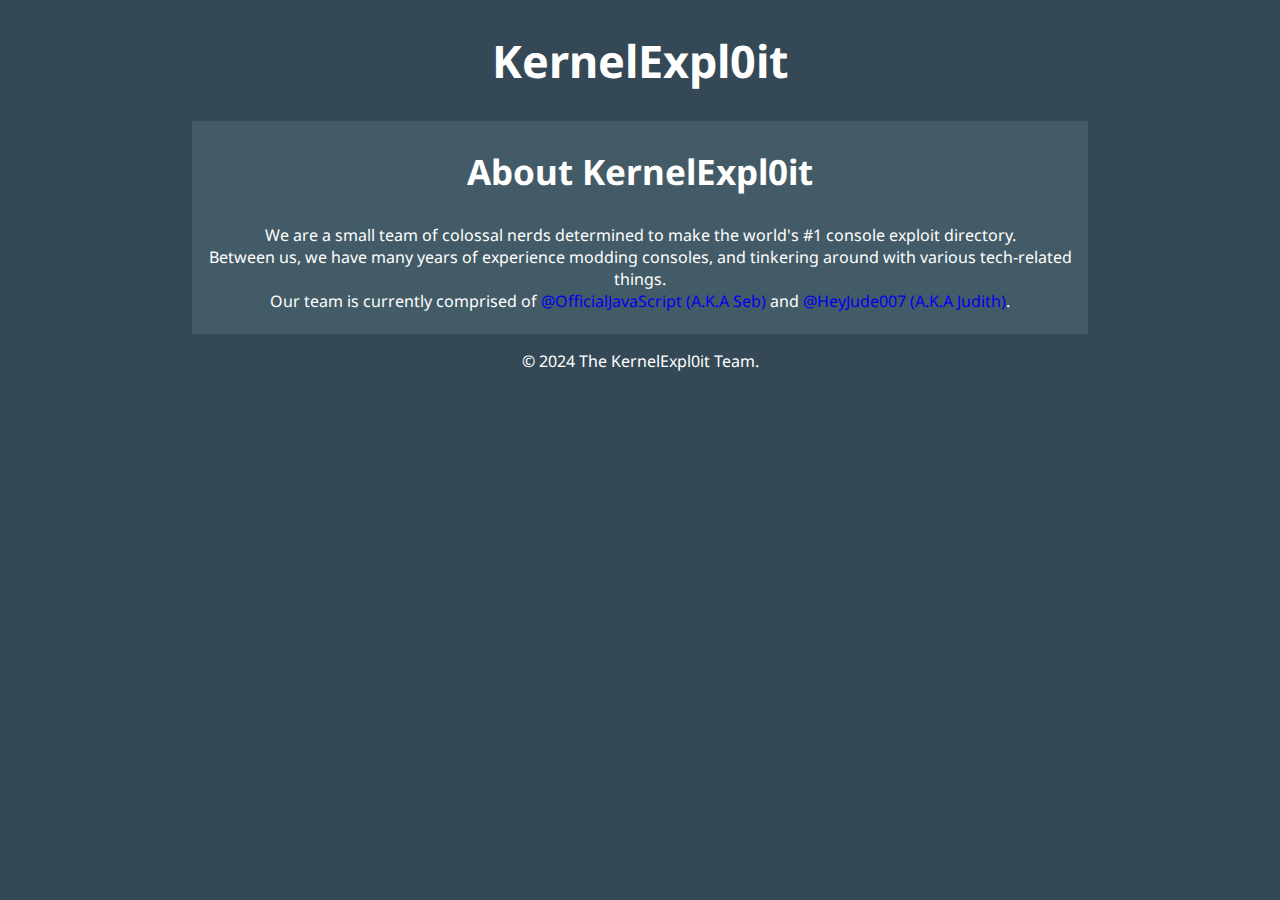
==== about.html @ 76a2a116 "Added about page, nav bar, and footer" ====
<!DOCTYPE html>
<html>
    <head>
        <title>About - KernelExpl0it</title>
        <link rel="icon" href="/static/penguin.png" type="image/x-icon">
        <link rel="stylesheet" href="/style/style.css">
    </head>
    <body>
        <div class="container">
            <div class="header">
                <h1>KernelExpl0it</h1> 
            </div>
            <div class="content">
                <h2>About KernelExpl0it</h2>
                <div style="text-align: center;">
                <p>We are a small team of colossal nerds determined to make the world's #1 console exploit directory. <br>Between us, we have many years of experience modding consoles, and tinkering around with various tech-related things. <br>Our team is currently comprised of 
                    <a href="https://github.com/OfficialJavaScript">@OfficialJavaScript (A.K.A Seb)</a>
                    and
                    <a href="https://github.com/HeyJude007">@HeyJude007 (A.K.A Judith)</a>.<br><br>
                </p>
                </div>
            </div>
        </div>
        <div class="footer">
            <p>© 2024 The KernelExpl0it Team.</p>
            </div>
    </body>
</html>
---- style/style.css ----
@import url('https://fonts.googleapis.com/css2?family=Arimo:ital,wght@0,400..700;1,400..700&family=Noto+Sans:ital,wght@0,100..900;1,100..900&family=Oswald:wght@200..700&display=swap');

html {
    background-color: #344955;
    font-family: 'Noto Sans', sans-serif;
    color: white;
}

h1 {
    text-align: center;
    font-size: 45px;
}

h2 {
    text-align: center;
    font-size: 35px;
    padding-top: 3vh;
}

.topic {
    font-size: 30px;
    padding-left: 3vw;
}

.links {
    font-size: 30px;
    margin-top: -1.5vh;
    padding-left: 5vw;
    color: grey;
}

.bottom {
    padding-bottom: 4vh;
}

a {
    text-decoration: none;
}

.footer {
    position: relative;
    text-align: center;
}

.content {
    margin-left: auto;
    margin-right: auto;
    width: 70vw;
    height: auto;
    background-color: #435B66;
}

ul {
    list-style-type: none;
    margin: 0;
    padding: 0;
    display: flex;
    justify-content: center;
}

.nav {
    position: relative;
    text-align: center;
}

ul li {
    margin: 0 5px;
}

ul li a {
    display: block;
    padding: 10px 20px;
    text-decoration: none;
    color: #fff;
    background-color: #007bff;
    border-radius: 5px;
    transition: background-color 0.3s;
}

ul li a:hover {
    background-color: #0056b3;
}
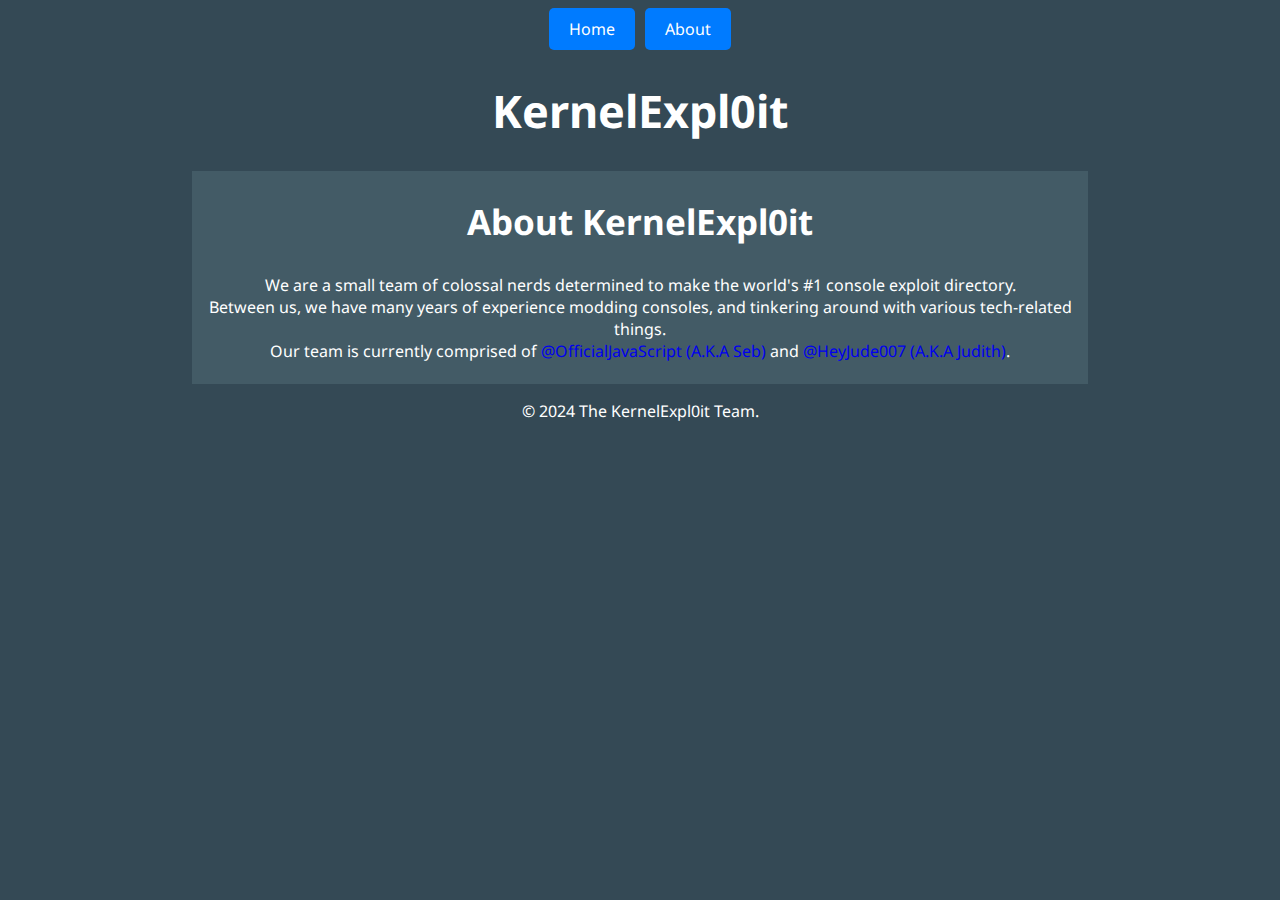
==== commit d17391d9: "fixed idiocy" ====
--- a/about.html
+++ b/about.html
@@ -6,6 +6,12 @@
         <link rel="stylesheet" href="/style/style.css">
     </head>
     <body>
+        <div class="nav">
+            <ul>
+                <li><a href="index.html">Home</a></li>
+                <li><a href="about.html">About</a></li>
+            </ul>
+        </div>
         <div class="container">
             <div class="header">
                 <h1>KernelExpl0it</h1> 
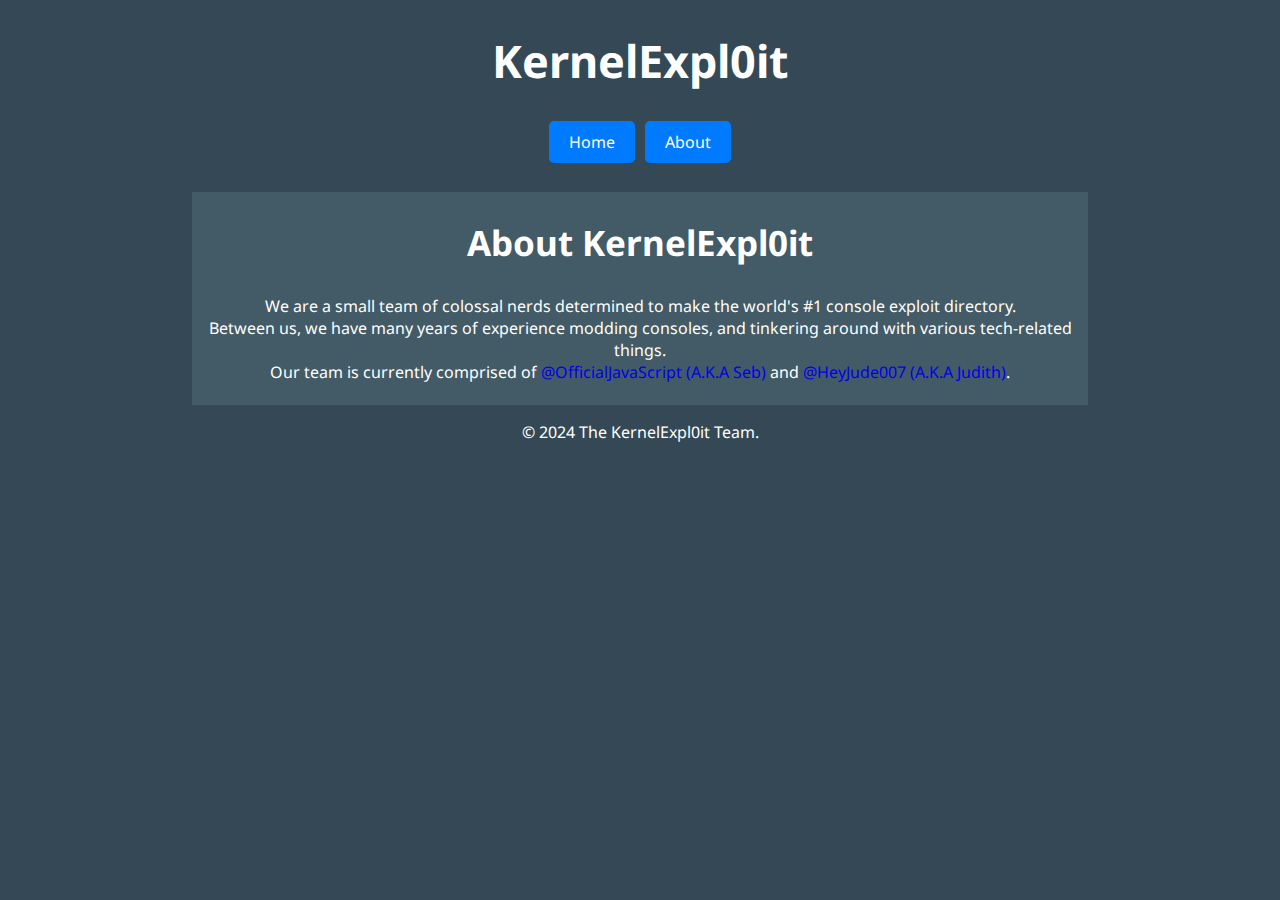
==== commit 24dfebf9: "Update about.html" ====
--- a/about.html
+++ b/about.html
@@ -3,18 +3,18 @@
     <head>
         <title>About - KernelExpl0it</title>
         <link rel="icon" href="/static/penguin.png" type="image/x-icon">
-        <link rel="stylesheet" href="/style/style.css">
+        <link rel="stylesheet" href="./style/style.css">
     </head>
     <body>
-        <div class="nav">
-            <ul>
-                <li><a href="index.html">Home</a></li>
-                <li><a href="about.html">About</a></li>
-            </ul>
-        </div>
         <div class="container">
             <div class="header">
                 <h1>KernelExpl0it</h1> 
+            </div>
+            <div class="nav">
+                <ul>
+                    <li><a href="index.html">Home</a></li>
+                    <li><a href="about.html">About</a></li>
+                </ul>
             </div>
             <div class="content">
                 <h2>About KernelExpl0it</h2>
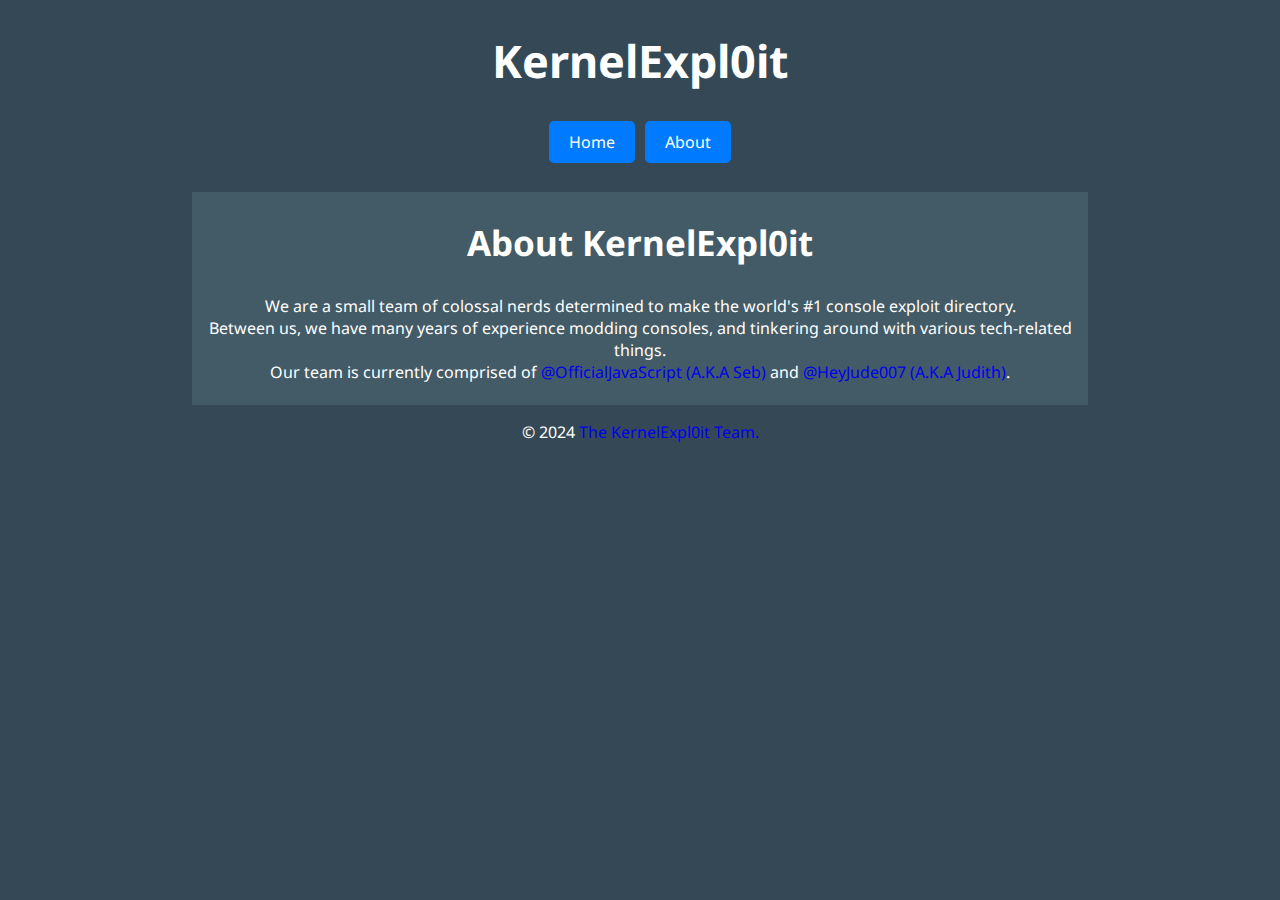
==== commit ef0db10a: "Update about.html" ====
--- a/about.html
+++ b/about.html
@@ -20,15 +20,15 @@
                 <h2>About KernelExpl0it</h2>
                 <div style="text-align: center;">
                 <p>We are a small team of colossal nerds determined to make the world's #1 console exploit directory. <br>Between us, we have many years of experience modding consoles, and tinkering around with various tech-related things. <br>Our team is currently comprised of 
-                    <a href="https://github.com/OfficialJavaScript">@OfficialJavaScript (A.K.A Seb)</a>
+                    <a href="https://github.com/OfficialJavaScript" target="_blank">@OfficialJavaScript (A.K.A Seb)</a>
                     and
-                    <a href="https://github.com/HeyJude007">@HeyJude007 (A.K.A Judith)</a>.<br><br>
+                    <a href="https://github.com/HeyJude007" target="_blank">@HeyJude007 (A.K.A Judith)</a>.<br><br>
                 </p>
                 </div>
             </div>
         </div>
         <div class="footer">
-            <p>© 2024 The KernelExpl0it Team.</p>
-            </div>
+            <p>© 2024 <a class="footer-link" href="https://github.com/KernelExpl0it/" target="_blank">The KernelExpl0it Team.</a></p>
+        </div>
     </body>
-</html>+</html>
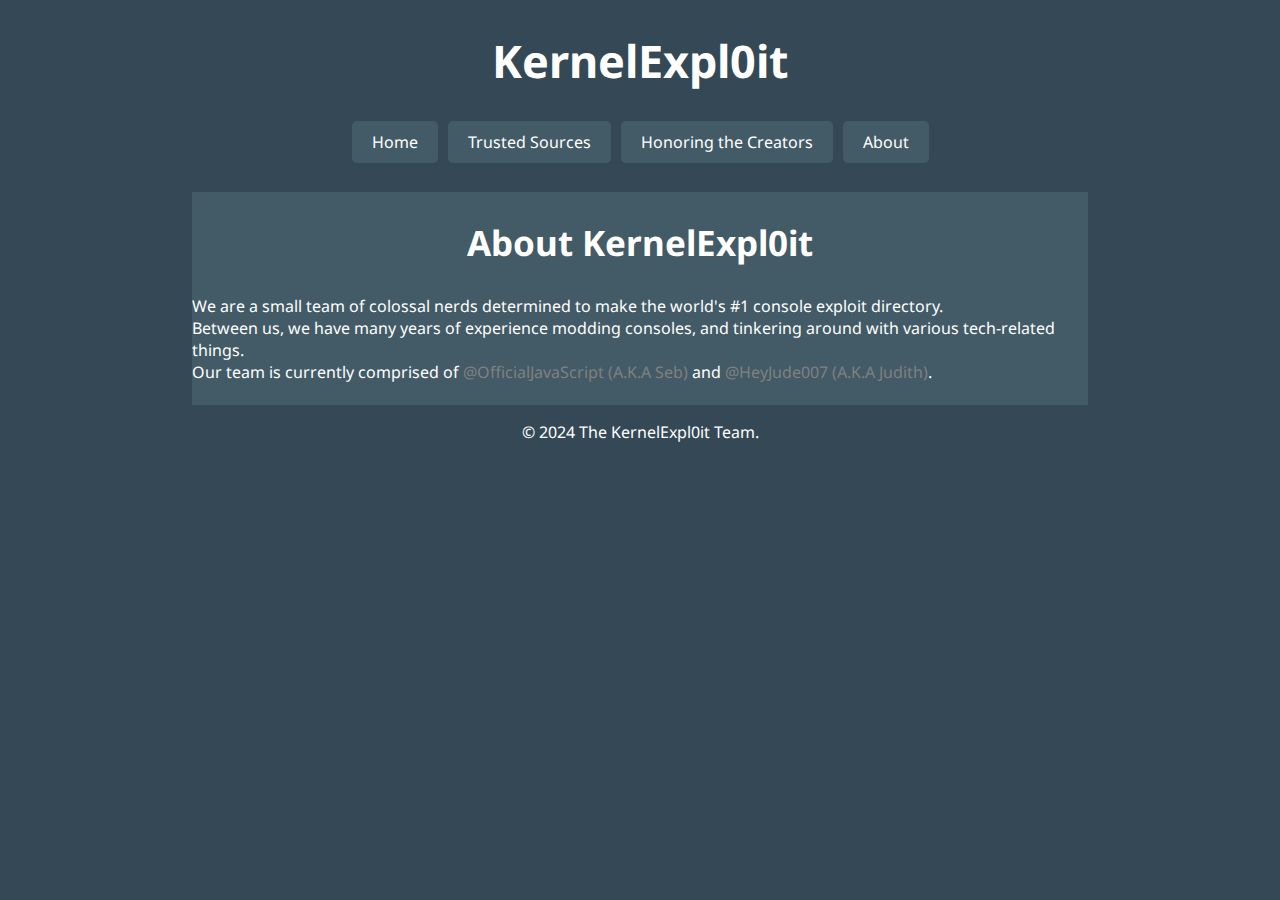
==== commit 72c4e2bf: "Update about.html" ====
--- a/about.html
+++ b/about.html
@@ -1,9 +1,11 @@
 <!DOCTYPE html>
-<html>
+<html lang="en">
     <head>
         <title>About - KernelExpl0it</title>
-        <link rel="icon" href="/static/penguin.png" type="image/x-icon">
-        <link rel="stylesheet" href="./style/style.css">
+        <link rel="icon" href="static/penguin.png" type="image/x-icon">
+        <link rel="stylesheet" href="style/style.css">
+        <meta name="viewport" content="width=device-width, initial-scale=1">
+        <meta charset="utf-8">
     </head>
     <body>
         <div class="container">
@@ -13,17 +15,19 @@
             <div class="nav">
                 <ul>
                     <li><a href="index.html">Home</a></li>
+                    <li><a href="trusted.html">Trusted Sources</a></li>
+                    <li><a href="thanks.html">Honoring the Creators</a></li>
                     <li><a href="about.html">About</a></li>
                 </ul>
             </div>
             <div class="content">
                 <h2>About KernelExpl0it</h2>
-                <div style="text-align: center;">
-                <p>We are a small team of colossal nerds determined to make the world's #1 console exploit directory. <br>Between us, we have many years of experience modding consoles, and tinkering around with various tech-related things. <br>Our team is currently comprised of 
-                    <a href="https://github.com/OfficialJavaScript" target="_blank">@OfficialJavaScript (A.K.A Seb)</a>
-                    and
-                    <a href="https://github.com/HeyJude007" target="_blank">@HeyJude007 (A.K.A Judith)</a>.<br><br>
-                </p>
+                <div class="about-text">
+                    <p>We are a small team of colossal nerds determined to make the world's #1 console exploit directory. <br>Between us, we have many years of experience modding consoles, and tinkering around with various tech-related things. <br>Our team is currently comprised of 
+                        <a href="https://github.com/OfficialJavaScript" target="_blank">@OfficialJavaScript (A.K.A Seb)</a>
+                        and
+                        <a href="https://github.com/HeyJude007" target="_blank">@HeyJude007 (A.K.A Judith)</a>.<br><br>
+                    </p>
                 </div>
             </div>
         </div>
--- a/style/style.css
+++ b/style/style.css
@@ -4,6 +4,8 @@
     background-color: #344955;
     font-family: 'Noto Sans', sans-serif;
     color: white;
+    display: block;
+    scrollbar-width: none;
 }
 
 h1 {
@@ -22,6 +24,15 @@
     padding-left: 3vw;
 }
 
+.footer-link {
+    color: white;
+    text-decoration: none;
+}
+
+.footer-link:hover {
+    color: white;
+}
+
 .links {
     font-size: 30px;
     margin-top: -1.5vh;
@@ -35,6 +46,11 @@
 
 a {
     text-decoration: none;
+    color: grey;
+}
+
+a:hover {
+    color: grey;
 }
 
 .footer {
@@ -72,7 +88,7 @@
     padding: 10px 20px;
     text-decoration: none;
     color: #fff;
-    background-color: #007bff;
+    background-color: #435B66;
     border-radius: 5px;
     transition: background-color 0.3s;
 }
